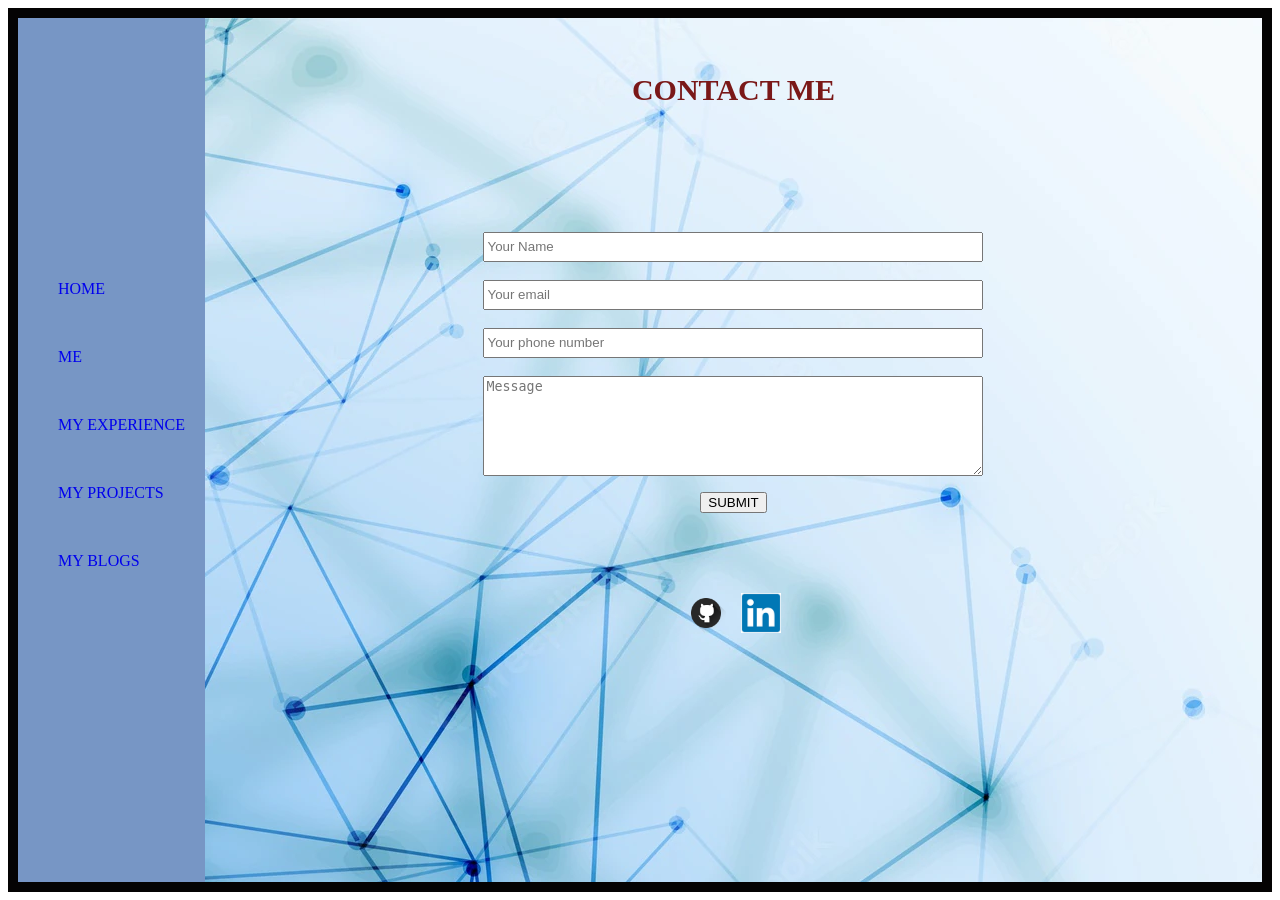
==== Pages/contactme.html @ f740a441 "Initial Commit" ====
<html lang="en">
<head>
    <meta charset="UTF-8">
    <meta http-equiv="X-UA-Compatible" content="IE=edge">
    <meta name="viewport" content="width=device-width, initial-scale=1.0">
    <title>CONTACT ME</title>
    <link rel="stylesheet" href="../Styles/contactme.css">
</head>
<body class="container">
    <div class="main-nav">
        <ul>
            <li class="nav-item"><a class="link-item" href="./home.html">HOME</a></li>
            <li class="nav-item"><a class="link-item" href="./me.html">ME</a></li>
            <li class="nav-item"><a class="link-item" href="./myexp.html">MY EXPERIENCE</a></li>
            <li class="nav-item"><a class="link-item" href="./myproj.html">MY PROJECTS</a></li>
            <li class="nav-item"><a class="link-item" href="./myblogs.html">MY BLOGS</a></li>            
        </ul>

    </div>

    <section class="contact-section">
        <h1 class="contactme">CONTACT ME</h1>
        <!-- <div class="contactme-name">NAME</div>
        <div class="contactme-email">EMAIL</div>
        <div class="contactme-phno">PH NO</div>
        <div class="contactme-message">MESSAGE</div>
        <div class="button-container">
            <div class="button"
                <button class="contactme-button">SUBMIT</button>
            </div>
        </div> -->
        <form class="form" name="contactme">
            <input type="text" id="name" name="name" placeholder="Your Name" />
            <br>
            <input type="email" id="email" name="email" placeholder="Your email"/>
            <br>            
            <input type="phno" id="phno" name="phno" placeholder="Your phone number"/>
            <br>
            <textarea id="message" name="message" placeholder="Message"></textarea>             
        </form>
        <button class="submit">SUBMIT</button>
        <section class="contact-links">
            <a class="github-link"  href="https://github.com/">
                <img class="github" src="../Images/github.jpeg" alt="GitHub"/>
            </a>
            <a class="linkedin-link" href="https://linkedin.com/in/steffy-cherian-3a1815249">
                <img class="linkedin" src="../Images/linkedin.jpeg" alt="LinkedIn"/>
            </a>
        </section>
    </section>
                
</body>
</html>
---- Styles/contactme.css ----
.container {
    display: flex;
    flex-direction: row;
    justify-content: flex start;
    border: rgb(4, 3, 3) solid 10px;
}
.main-nav{
    display: flex;
    padding-right: 20px;
    background-color: rgb(119, 150, 197);
    align-items: center;
}
.nav-item {
    list-style: none;
    margin-bottom: 50px;
}
.nav-item a {
    text-decoration: none;
}
.nav-item {
    list-style: none;
    margin-bottom: 50px;
    /* background-color: red; */
}

.nav-item:hover{
    transform: scale(1.2);
}

.contact-section {
    display: flex;
    flex: 1;
    flex-direction: column;
    align-items: center;
    /*background-color: rgba(120, 181, 208, 0.756);*/
    background-image: url(../Images/backgroundimage.jpeg);

}

.contactme{  
    display: flex;
    font-size: 30px;
    /* line-height: 30px;  */
    color: rgb(122, 24, 24);  
    padding-top: 30px;
    text-align: center;   
}

.contactme-name {
    font-size: 20px;
    padding-top: 90px;

    /* line-height: 20px;  */
    color: brown;                       
    text-align: center; 
}
.form {
    display: flex;
    flex-direction: column;   
    padding-top: 100px; 

}

#name {
    height: 30px;
    width: 500px;
}

#email {
    height: 30px;
    width: 500px;
}

#phno {
    height: 30px;
    width: 500px;
}

#message {
    height: 100px;
    width: 500px;
}

.submit:hover {

transform: scale(1.1);    

}

.contact-links{
    display: flex;    
    padding-top: 5rem;    
}

.github {

    height: 40px;
}

.linkedin {

    height: 40px;
}

.github-link {
    padding-right: 15px;
}

.github-link:hover {
    transform: scale(1.5);
}

.linkedin-link:hover {
    transform: scale(1.5);
}
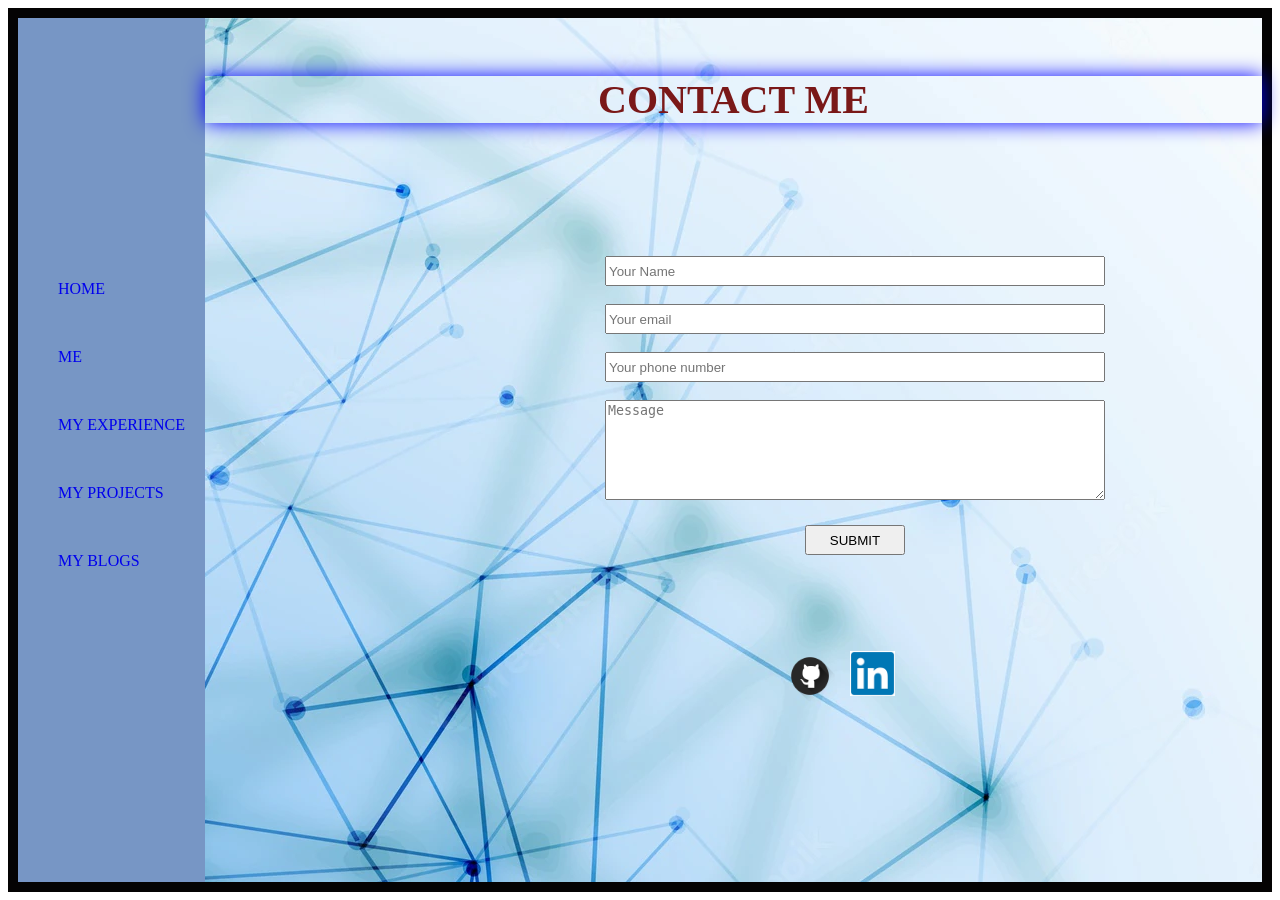
==== commit ae2f1f7d: "New changes added for all pages" ====
--- a/Pages/contactme.html
+++ b/Pages/contactme.html
@@ -20,15 +20,6 @@
 
     <section class="contact-section">
         <h1 class="contactme">CONTACT ME</h1>
-        <!-- <div class="contactme-name">NAME</div>
-        <div class="contactme-email">EMAIL</div>
-        <div class="contactme-phno">PH NO</div>
-        <div class="contactme-message">MESSAGE</div>
-        <div class="button-container">
-            <div class="button"
-                <button class="contactme-button">SUBMIT</button>
-            </div>
-        </div> -->
         <form class="form" name="contactme">
             <input type="text" id="name" name="name" placeholder="Your Name" />
             <br>
@@ -37,8 +28,11 @@
             <input type="phno" id="phno" name="phno" placeholder="Your phone number"/>
             <br>
             <textarea id="message" name="message" placeholder="Message"></textarea>             
+            <section class="submit-class">
+                <button class="submit">SUBMIT</button>
+            </section>
         </form>
-        <button class="submit">SUBMIT</button>
+        
         <section class="contact-links">
             <a class="github-link"  href="https://github.com/">
                 <img class="github" src="../Images/github.jpeg" alt="GitHub"/>
--- a/Styles/contactme.css
+++ b/Styles/contactme.css
@@ -20,7 +20,6 @@
 .nav-item {
     list-style: none;
     margin-bottom: 50px;
-    /* background-color: red; */
 }
 
 .nav-item:hover{
@@ -30,20 +29,16 @@
 .contact-section {
     display: flex;
     flex: 1;
-    flex-direction: column;
-    align-items: center;
-    /*background-color: rgba(120, 181, 208, 0.756);*/
-    background-image: url(../Images/backgroundimage.jpeg);
-
+    padding-top: 25px;
+    flex-direction: column;    
+    background-image: url(../Images/backgroundimage.jpeg);    
 }
 
-.contactme{  
-    display: flex;
-    font-size: 30px;
-    /* line-height: 30px;  */
-    color: rgb(122, 24, 24);  
-    padding-top: 30px;
+.contactme{      
+    font-size: 40px;    
+    color: rgb(122, 24, 24);      
     text-align: center;   
+    box-shadow: 0 0 20px 0  blue; 
 }
 
 .contactme-name {
@@ -58,6 +53,7 @@
     display: flex;
     flex-direction: column;   
     padding-top: 100px; 
+    padding-left: 400px;
 
 }
 
@@ -79,27 +75,36 @@
 #message {
     height: 100px;
     width: 500px;
+    padding-bottom: 30px;
+}
+.submit-class {
+    padding-top: 25px;
+    padding-left: 200px;
+}
+.submit {
+    height: 30px;
+    width: 100px;
+
 }
 
 .submit:hover {
-
 transform: scale(1.1);    
-
 }
 
 .contact-links{
     display: flex;    
     padding-top: 5rem;    
+    padding-left: 580px;
 }
 
 .github {
-
-    height: 40px;
+    height: 50px;
+    
 }
 
 .linkedin {
+    height: 45px;
 
-    height: 40px;
 }
 
 .github-link {
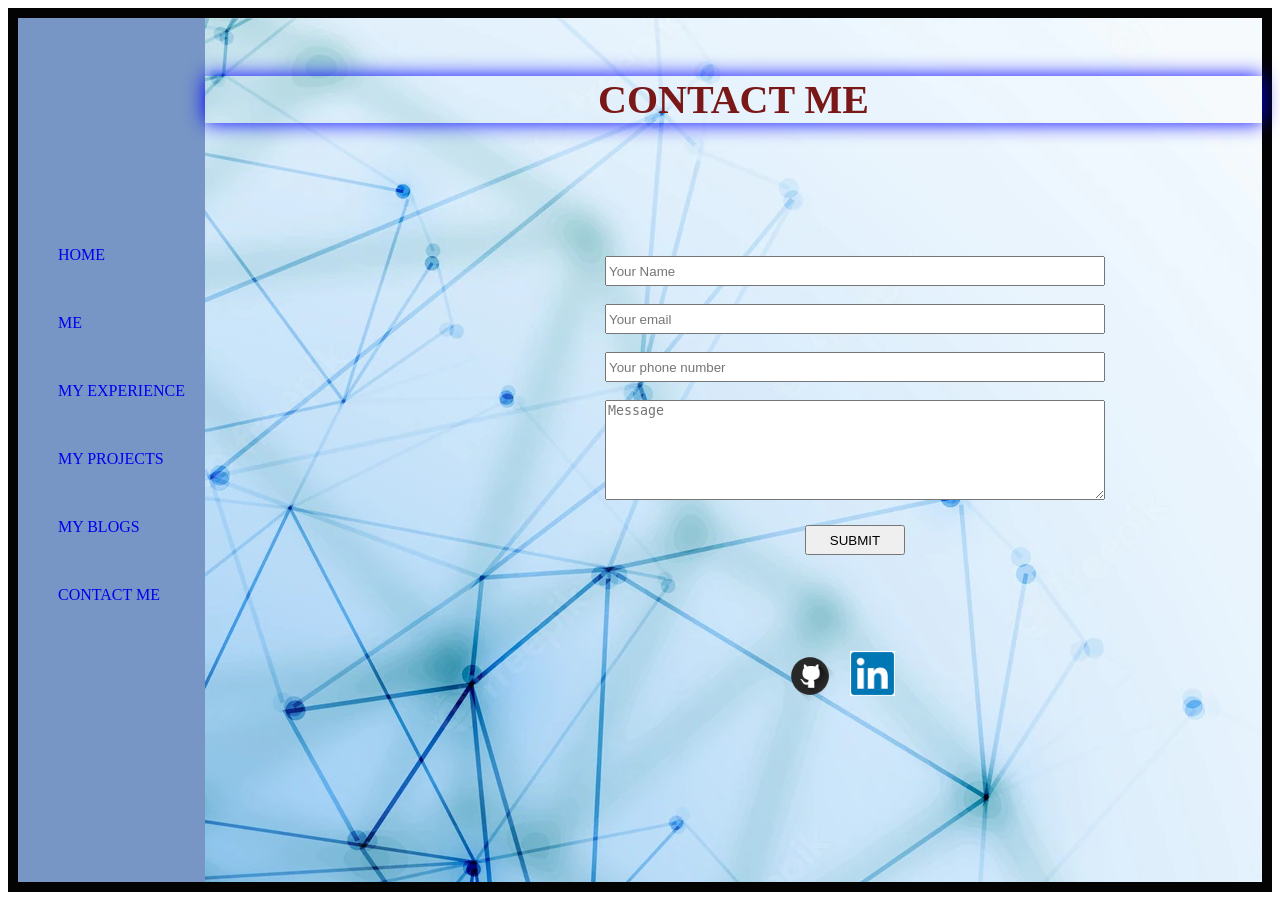
==== commit 09b1564b: "Committing changes to media screen" ====
--- a/Pages/contactme.html
+++ b/Pages/contactme.html
@@ -5,42 +5,63 @@
     <meta name="viewport" content="width=device-width, initial-scale=1.0">
     <title>CONTACT ME</title>
     <link rel="stylesheet" href="../Styles/contactme.css">
+    <link rel="stylesheet" href="../Styles/commonstyles.css">
 </head>
 <body class="container">
+    <mobnav class="navbar">
+        <mobnavcont class="nav-container">
+            <input class="checkbox" type="checkbox" name="" id="" />
+            <hamlines class="hamburger-lines">
+              <span class="line line1"></span>
+              <span class="line line2"></span>
+              <span class="line line3"></span>
+            </hamlines>  
+            <menuitems class="menu-items">        
+                <li class="nav-item"><a class="link-item" href="./home.html">HOME</a></li>        
+                <li class="nav-item"><a class="link-item" href="./me.html">ME</a></li>
+                <li class="nav-item"><a class="link-item" href="./myexp.html">MY EXPERIENCE</a></li>
+                <li class="nav-item"><a class="link-item" href="./myproj.html">MY PROJECTS</a></li>
+                <li class="nav-item"><a class="link-item" href="./myblogs.html">MY BLOGS</a></li>
+                <li class="nav-item"><a class="link-item" href="./contactme.html">CONTACT ME</a></li>
+            </menuitems>
+        </mobnavcont>
+    </mobnav>
     <div class="main-nav">
         <ul>
-            <li class="nav-item"><a class="link-item" href="./home.html">HOME</a></li>
+            <li class="nav-item"><a class="link-item" href="./home.html">HOME</a></li>        
             <li class="nav-item"><a class="link-item" href="./me.html">ME</a></li>
             <li class="nav-item"><a class="link-item" href="./myexp.html">MY EXPERIENCE</a></li>
             <li class="nav-item"><a class="link-item" href="./myproj.html">MY PROJECTS</a></li>
-            <li class="nav-item"><a class="link-item" href="./myblogs.html">MY BLOGS</a></li>            
-        </ul>
+            <li class="nav-item"><a class="link-item" href="./myblogs.html">MY BLOGS</a></li>
+            <li class="nav-item"><a class="link-item" href="./contactme.html">CONTACT ME</a></li>        </ul>
 
     </div>
 
     <section class="contact-section">
         <h1 class="contactme">CONTACT ME</h1>
-        <form class="form" name="contactme">
-            <input type="text" id="name" name="name" placeholder="Your Name" />
-            <br>
-            <input type="email" id="email" name="email" placeholder="Your email"/>
-            <br>            
-            <input type="phno" id="phno" name="phno" placeholder="Your phone number"/>
-            <br>
-            <textarea id="message" name="message" placeholder="Message"></textarea>             
-            <section class="submit-class">
-                <button class="submit">SUBMIT</button>
+        <contactform class="contactform">
+            <form class="form" name="contactme">
+                <input type="text" id="name" name="name" placeholder="Your Name" />
+                <br>
+                <input type="email" id="email" name="email" placeholder="Your email"/>
+                <br>            
+                <input type="phno" id="phno" name="phno" placeholder="Your phone number"/>
+                <br>
+                <textarea id="message" name="message" placeholder="Message"></textarea>             
+                <section class="submit-class">
+                    <button class="submit">SUBMIT</button>
+                </section>
+            </form>
+            
+            <section class="contact-links">
+                <a class="github-link"  href="https://github.com/">
+                    <img class="github" src="../Images/github.jpeg" alt="GitHub"/>
+                </a>
+                <a class="linkedin-link" href="https://linkedin.com/in/steffy-cherian-3a1815249">
+                    <img class="linkedin" src="../Images/linkedin.jpeg" alt="LinkedIn"/>
+                </a>
             </section>
-        </form>
-        
-        <section class="contact-links">
-            <a class="github-link"  href="https://github.com/">
-                <img class="github" src="../Images/github.jpeg" alt="GitHub"/>
-            </a>
-            <a class="linkedin-link" href="https://linkedin.com/in/steffy-cherian-3a1815249">
-                <img class="linkedin" src="../Images/linkedin.jpeg" alt="LinkedIn"/>
-            </a>
-        </section>
+        </contactform>
     </section>
                 
 </body>
--- a/Styles/contactme.css
+++ b/Styles/contactme.css
@@ -117,4 +117,110 @@
 
 .linkedin-link:hover {
     transform: scale(1.5);
-}+}
+
+
+
+@media screen and (max-width: 1000px) {
+    .main-nav {
+      display: none;
+    }
+    .container {
+        display: flex;
+        flex-direction: row;
+        justify-content: flex-start;
+        border: rgb(4, 3, 3) solid 10px;
+    }
+
+    .contact-section {
+        display: flex;
+        flex: 1;
+        flex-direction: column;
+        justify-content: center;
+        align-items: center;
+        height: 100%;
+        padding-top: 500px;
+        /*background-color: rgba(120, 181, 208, 0.756);*/
+        background-image: url(../Images/backgroundimage.jpeg);    
+    }
+  }
+
+@media screen and (max-width: 1000px) {
+    .main-nav {
+      display: none;
+    }
+    .container {
+        display: flex;
+        flex-direction: column;
+        justify-content: flex-start;
+        border: rgb(4, 3, 3) solid 10px;
+    }
+
+    .contact-section {
+        display: flex;
+        flex: 1;
+        flex-direction: column;
+        justify-content: center;
+        align-items: center;
+        height: 100%;
+        padding-top: 400px;
+        /*background-color: rgba(120, 181, 208, 0.756);*/
+        background-image: url(../Images/backgroundimage.jpeg);    
+        
+    }
+    .form {
+        display: flex;
+        flex-direction: column;           
+        padding-left: 100px;        
+    
+    }
+.contactform {
+
+    padding-bottom: 600px;
+    padding-right: 170px;
+
+}
+
+#name {
+    height: 30px;
+    width: 180px;
+}
+
+#email {
+    height: 30px;
+    width: 180px;
+}
+
+#phno {
+    height: 30px;
+    width: 180px;
+}
+
+#message {
+    height: 100px;
+    width: 180px;
+    padding-bottom: 30px;
+}
+
+.submit-class {
+    padding-top: 25px;
+    padding-left: 40px;
+}
+.submit {
+    height: 30px;
+    width: 100px;
+
+}
+
+.contact-links{
+    display: flex;    
+    padding-top: 5rem;    
+    padding-left: 100px;
+}
+  }
+
+  @media screen and (min-width: 1000px) {
+    .navbar {
+      display: none;
+    }
+  }
--- a/Styles/commonstyles.css
+++ b/Styles/commonstyles.css
@@ -0,0 +1,145 @@
+@import url("https://fonts.googleapis.com/css2?family=Poppins:ital,wght@0,100;0,200;0,300;0,400;0,500;0,600;0,700;0,800;0,900;1,100;1,200;1,300;1,400;1,500;1,600;1,700;1,800;1,900&display=swap");
+
+
+.navcontainer {
+  max-width: 1050px;
+  width: 90%;
+  margin: auto;
+}
+
+.navbar {
+  width: 100%;
+  box-shadow: 20 1px 4px rgb(146 161 176 / 15%);
+}
+
+.nav-container {
+  display: flex;
+  justify-content: space-between;
+  align-items: center;
+  height: 62px;
+  background-color:  rgb(119, 150, 197);
+}
+
+.navbar .menu-items {
+  display: flex;
+  opacity: 100PX;
+  background-color:  rgb(119, 150, 197);
+}
+
+.navbar .nav-container li {
+  list-style: none;
+}
+
+.navbar .nav-container a {
+  text-decoration: none;
+  color: #0e2431;
+  font-weight: 500;
+  font-size: 1.2rem;
+  padding: 0.7rem;
+}
+
+.navbar .nav-container a:hover{
+    font-weight: bolder;
+}
+
+.nav-container {
+  display: block;
+  position: relative;
+  height: 60px;
+}
+
+.nav-container .checkbox {
+  position: absolute;
+  display: block;
+  height: 32px;
+  width: 32px;
+  top: 20px;
+  left: 20px;
+  z-index: 5;
+  opacity: 0;
+  cursor: pointer;
+}
+
+.nav-container .hamburger-lines {
+  display: block;
+  height: 26px;
+  width: 32px;
+  position: absolute;
+  top: 17px;
+  left: 20px;
+  z-index: 2;
+  display: flex;
+  flex-direction: column;
+  justify-content: space-between;
+  opacity: 100px;
+}
+
+.nav-container .hamburger-lines .line {
+  display: block;
+  height: 4px;
+  width: 100%;
+  border-radius: 10px;
+  background: #0e2431;
+}
+
+.nav-container .hamburger-lines .line1 {
+  transform-origin: 0% 0%;
+  transition: transform 0.4s ease-in-out;
+}
+
+.nav-container .hamburger-lines .line2 {
+  transition: transform 0.2s ease-in-out;
+}
+
+.nav-container .hamburger-lines .line3 {
+  transform-origin: 0% 100%;
+  transition: transform 0.4s ease-in-out;
+}
+
+.navbar .menu-items {
+  padding-top: 120px;
+  box-shadow: inset 0 0 2000px rgba(255, 255, 255, .5);
+  height: 100vh;
+  width: 100%;
+  transform: translate(-150%);
+  display: flex;
+  flex-direction: column;
+  margin-left: -40px;
+  padding-left: 50px;
+  transition: transform 0.5s ease-in-out;
+  text-align: center;
+}
+
+.navbar .menu-items li {
+  margin-bottom: 1.2rem;
+  font-size: 1.5rem;
+  font-weight: 500;
+}
+
+.logo {
+  position: absolute;
+  top: 5px;
+  right: 15px;
+  font-size: 1.2rem;
+  color: #0e2431;
+}
+
+.nav-container input[type="checkbox"]:checked ~ .menu-items {
+  transform: translateX(0);
+}
+
+.nav-container input[type="checkbox"]:checked ~ .hamburger-lines .line1 {
+  transform: rotate(45deg);
+}
+
+.nav-container input[type="checkbox"]:checked ~ .hamburger-lines .line2 {
+  transform: scaleY(0);
+}
+
+.nav-container input[type="checkbox"]:checked ~ .hamburger-lines .line3 {
+  transform: rotate(-45deg);
+}
+
+.nav-container input[type="checkbox"]:checked ~ .logo{
+  display: none;
+}
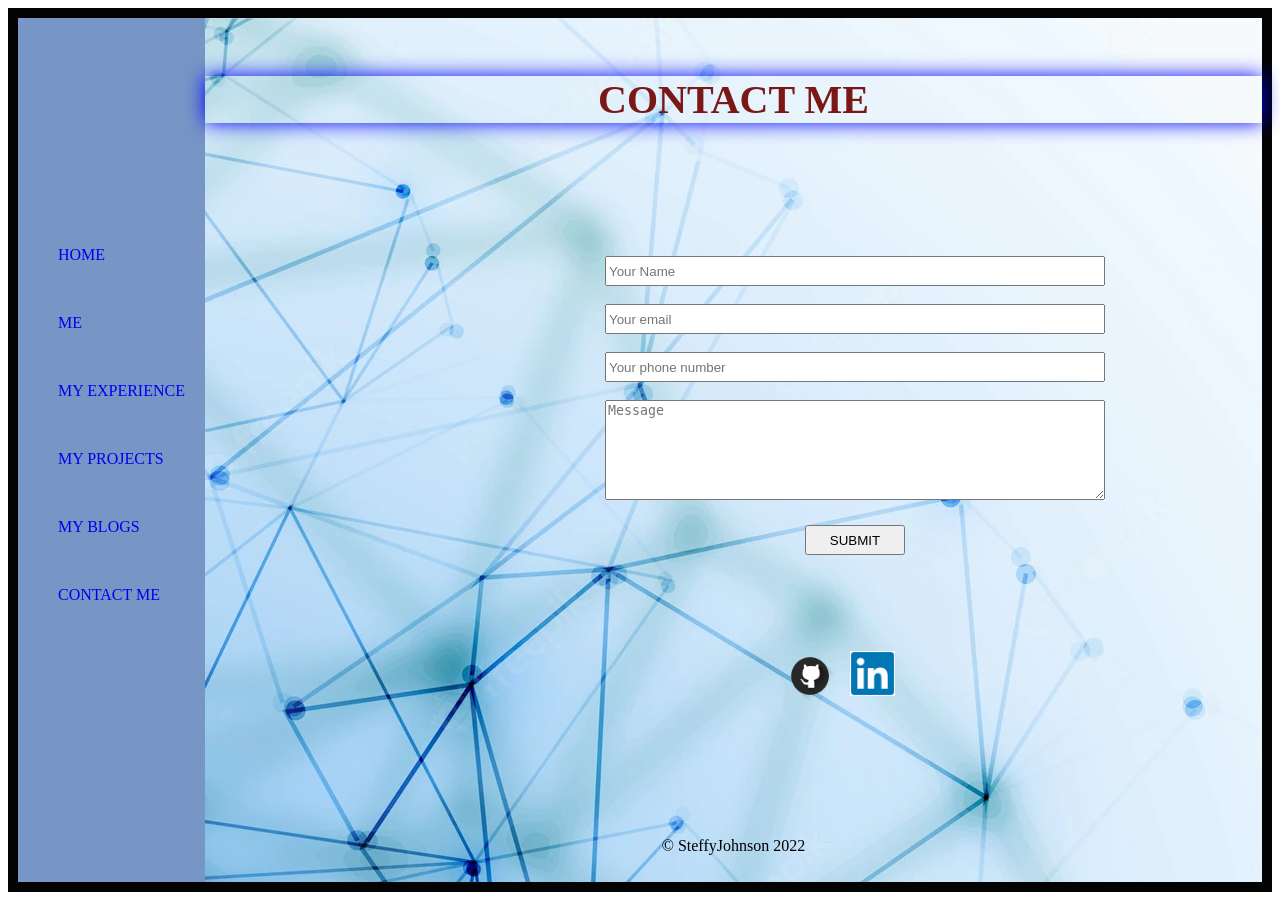
==== commit 34c328c1: "Committing minor changes to all files including adding comments" ====
--- a/Pages/contactme.html
+++ b/Pages/contactme.html
@@ -8,6 +8,7 @@
     <link rel="stylesheet" href="../Styles/commonstyles.css">
 </head>
 <body class="container">
+    <!--Navigation bar for mobile devices-->
     <mobnav class="navbar">
         <mobnavcont class="nav-container">
             <input class="checkbox" type="checkbox" name="" id="" />
@@ -26,7 +27,8 @@
             </menuitems>
         </mobnavcont>
     </mobnav>
-    <div class="main-nav">
+    <!--Navigation Bar for desktop -->
+    <mainnav class="main-nav">
         <ul>
             <li class="nav-item"><a class="link-item" href="./home.html">HOME</a></li>        
             <li class="nav-item"><a class="link-item" href="./me.html">ME</a></li>
@@ -35,8 +37,8 @@
             <li class="nav-item"><a class="link-item" href="./myblogs.html">MY BLOGS</a></li>
             <li class="nav-item"><a class="link-item" href="./contactme.html">CONTACT ME</a></li>        </ul>
 
-    </div>
-
+    </mainnav>
+    <!--Main Section-->
     <section class="contact-section">
         <h1 class="contactme">CONTACT ME</h1>
         <contactform class="contactform">
@@ -62,7 +64,11 @@
                 </a>
             </section>
         </contactform>
+        <footer>
+            <p class="copyright">© SteffyJohnson 2022</p>
+        </footer>
     </section>
+
                 
 </body>
 </html>
--- a/Styles/contactme.css
+++ b/Styles/contactme.css
@@ -1,9 +1,11 @@
+/*Container*/
 .container {
     display: flex;
     flex-direction: row;
     justify-content: flex start;
     border: rgb(4, 3, 3) solid 10px;
 }
+/*Navigation Bar*/
 .main-nav{
     display: flex;
     padding-right: 20px;
@@ -43,9 +45,7 @@
 
 .contactme-name {
     font-size: 20px;
-    padding-top: 90px;
-
-    /* line-height: 20px;  */
+    padding-top: 90px;    
     color: brown;                       
     text-align: center; 
 }
@@ -90,6 +90,8 @@
 .submit:hover {
 transform: scale(1.1);    
 }
+
+/*Contact Icons styling*/
 
 .contact-links{
     display: flex;    
@@ -119,7 +121,24 @@
     transform: scale(1.5);
 }
 
-
+footer {
+    position: relative;
+    height: 300px;
+    width: 100%;
+}
+
+p.copyright {
+    position: absolute;
+    width: 100%;
+    color: black;
+    line-height: 40px;
+    font-size: 1em;
+    text-align: center;
+    bottom:0;
+}
+
+
+/*Media screen  for Mobile*/
 
 @media screen and (max-width: 1000px) {
     .main-nav {
@@ -127,7 +146,7 @@
     }
     .container {
         display: flex;
-        flex-direction: row;
+        flex-direction: column;
         justify-content: flex-start;
         border: rgb(4, 3, 3) solid 10px;
     }
@@ -139,32 +158,7 @@
         justify-content: center;
         align-items: center;
         height: 100%;
-        padding-top: 500px;
-        /*background-color: rgba(120, 181, 208, 0.756);*/
-        background-image: url(../Images/backgroundimage.jpeg);    
-    }
-  }
-
-@media screen and (max-width: 1000px) {
-    .main-nav {
-      display: none;
-    }
-    .container {
-        display: flex;
-        flex-direction: column;
-        justify-content: flex-start;
-        border: rgb(4, 3, 3) solid 10px;
-    }
-
-    .contact-section {
-        display: flex;
-        flex: 1;
-        flex-direction: column;
-        justify-content: center;
-        align-items: center;
-        height: 100%;
-        padding-top: 400px;
-        /*background-color: rgba(120, 181, 208, 0.756);*/
+        padding-top: 400px;        
         background-image: url(../Images/backgroundimage.jpeg);    
         
     }
@@ -212,13 +206,32 @@
 
 }
 
+
+
+
 .contact-links{
     display: flex;    
     padding-top: 5rem;    
     padding-left: 100px;
 }
+
+footer {
+display: none;
+}
+
+p.copyright {
+    position: absolute;
+    width: 100%;
+    color: black;
+    line-height: 40px;
+    font-size: 1em;
+    text-align: center;
+    bottom:0;
+}
+
+
   }
-
+/*Media screen for desktops*/
   @media screen and (min-width: 1000px) {
     .navbar {
       display: none;
